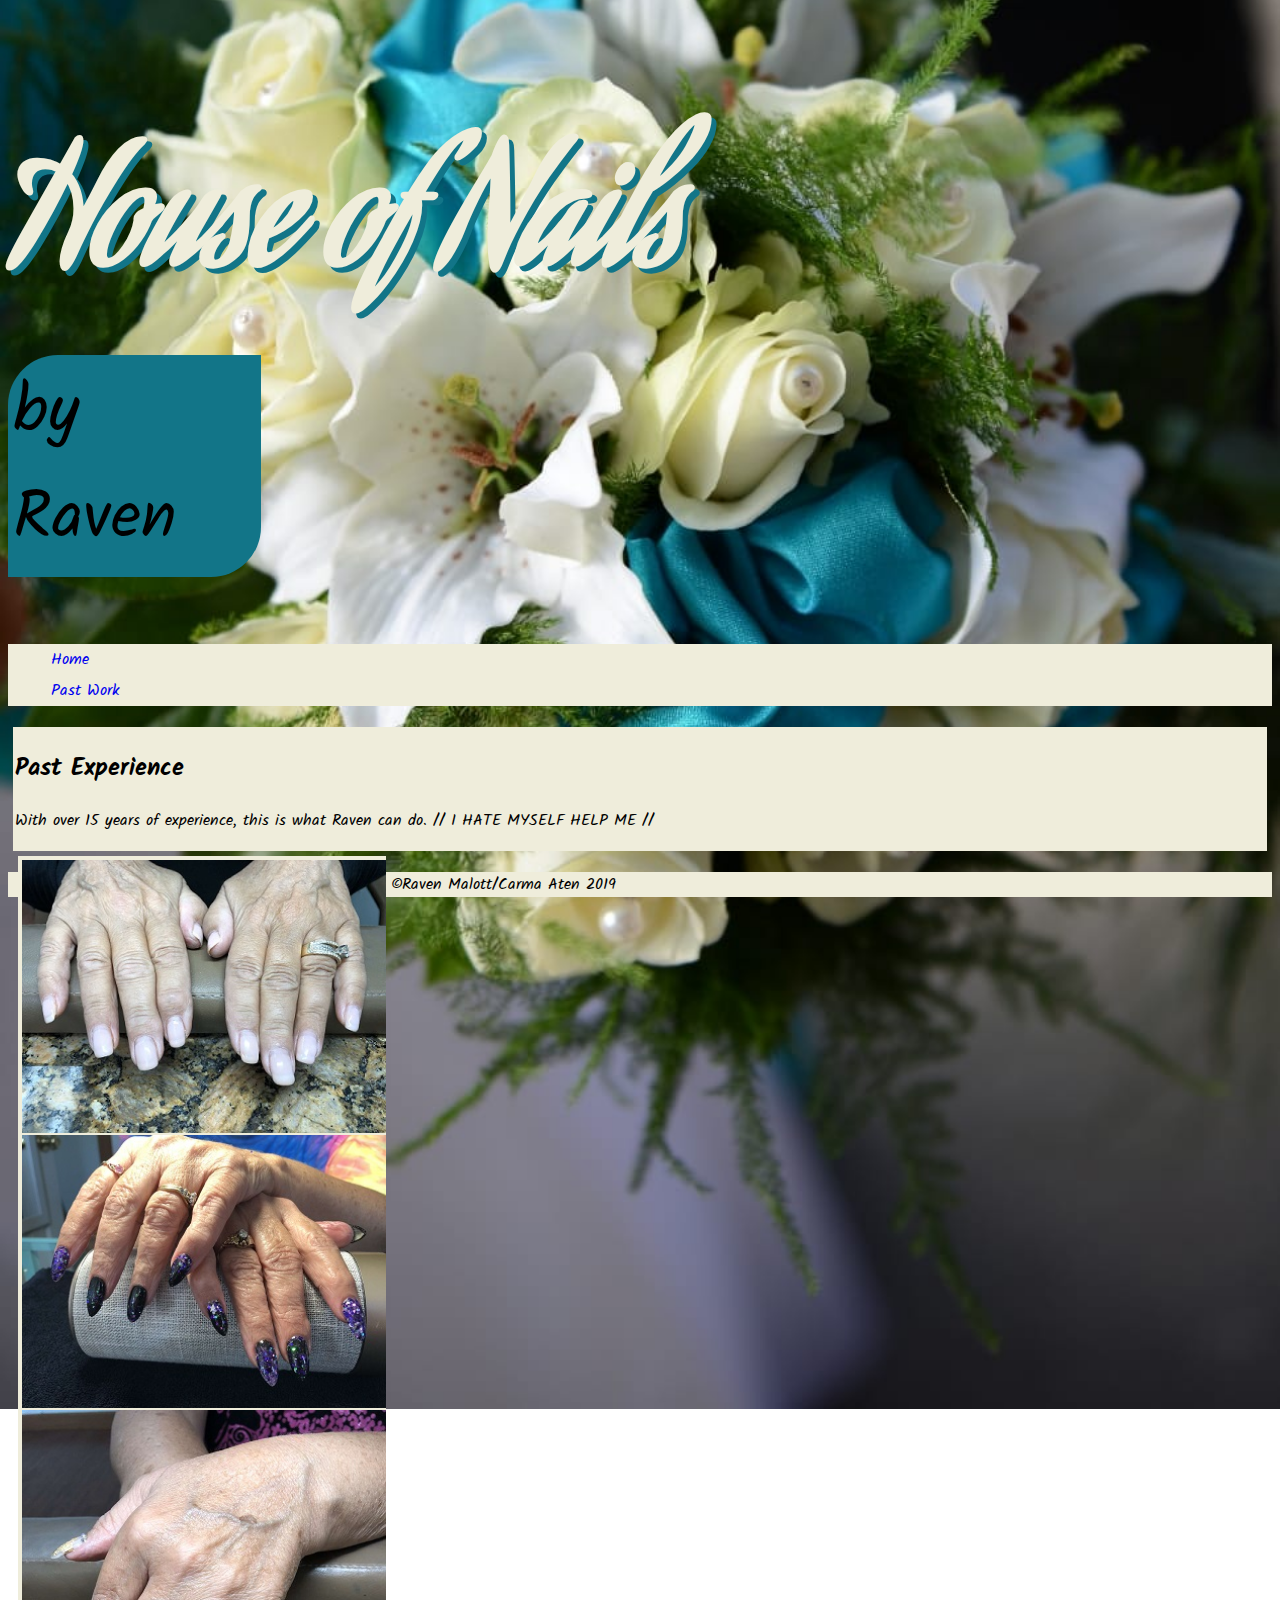
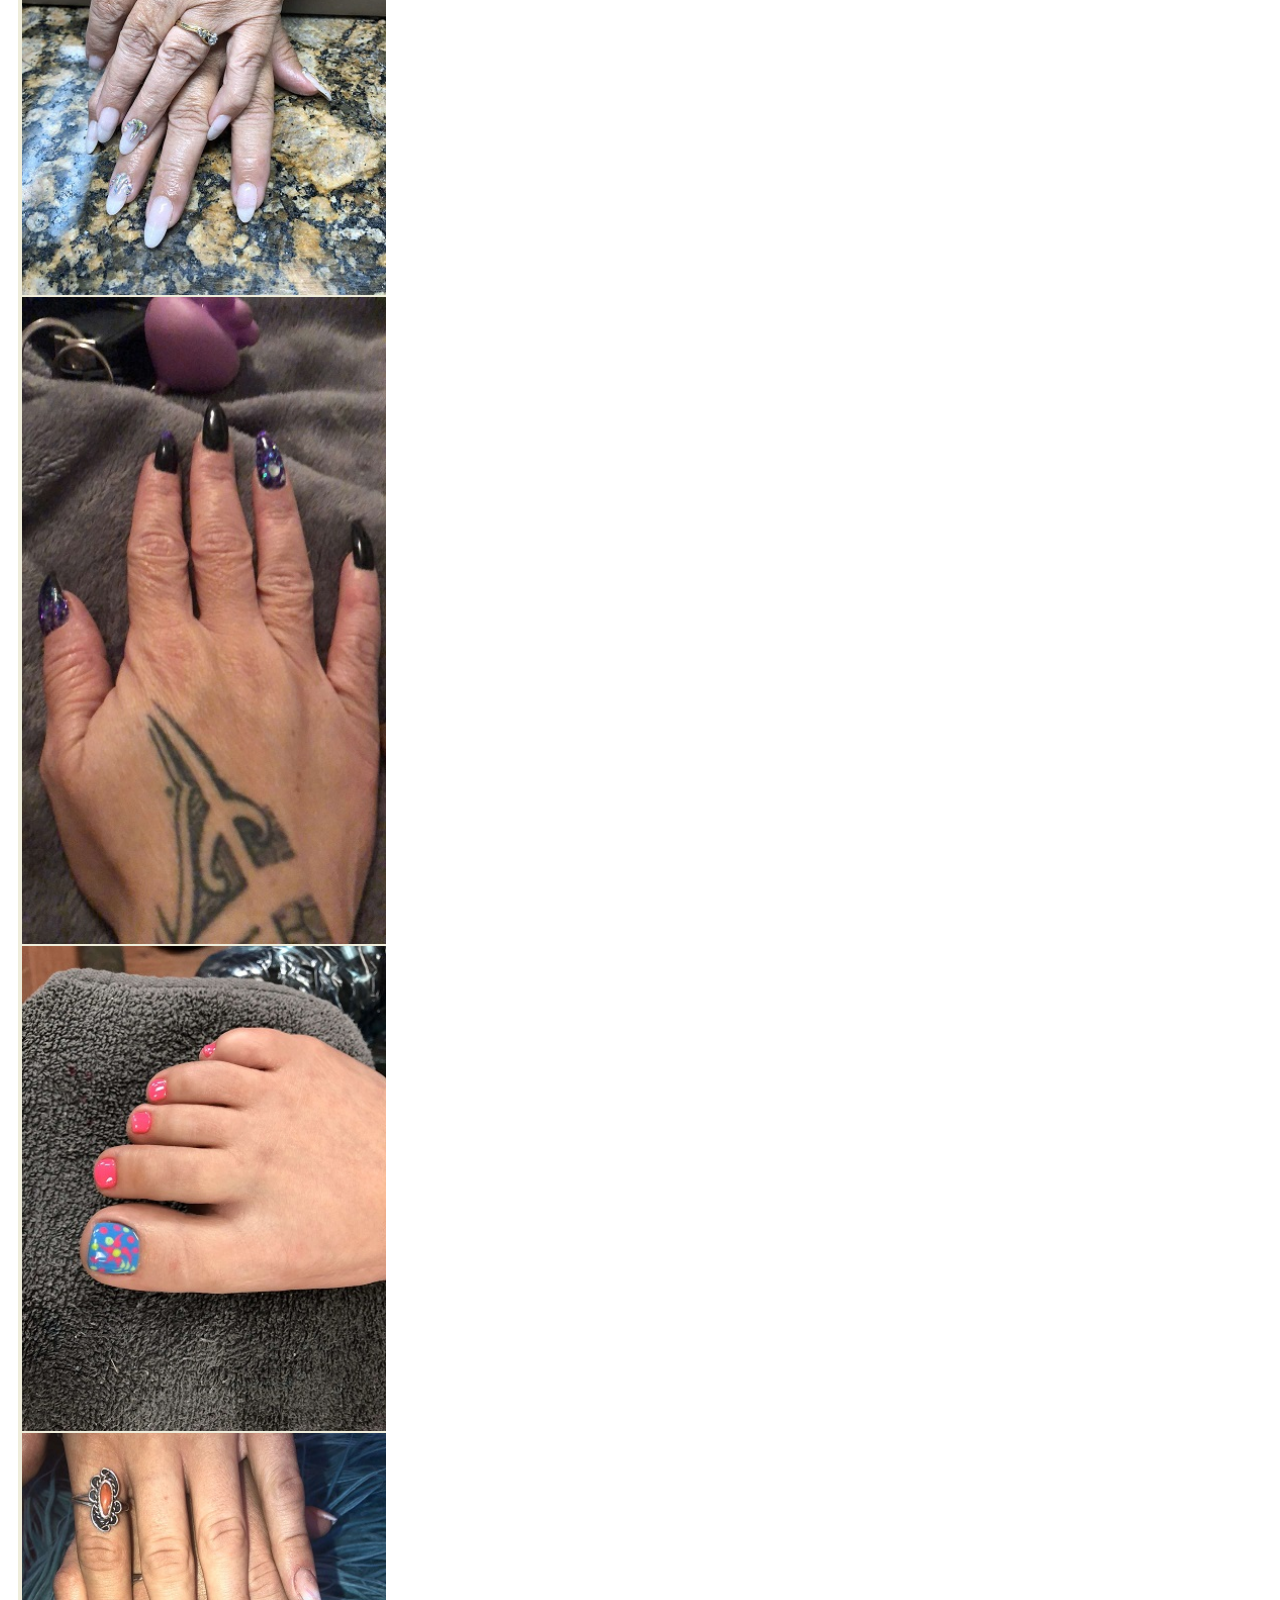
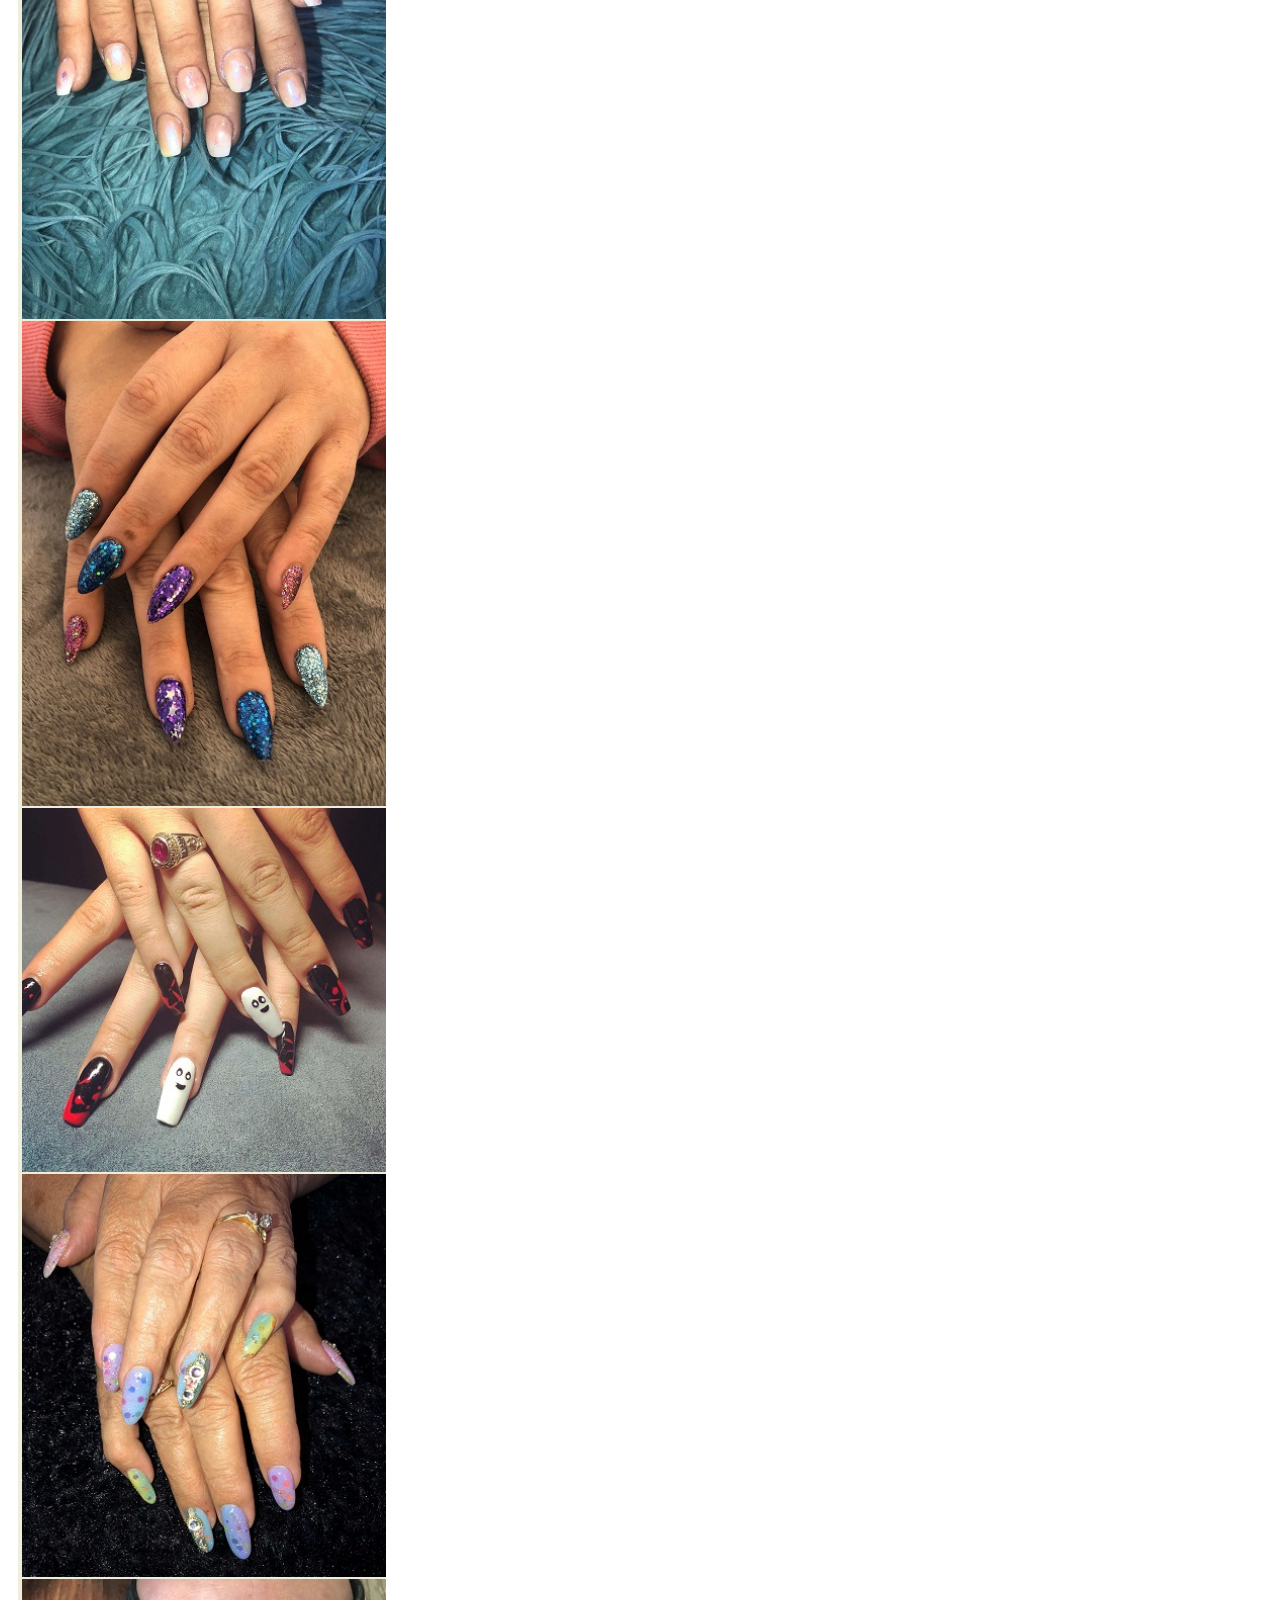
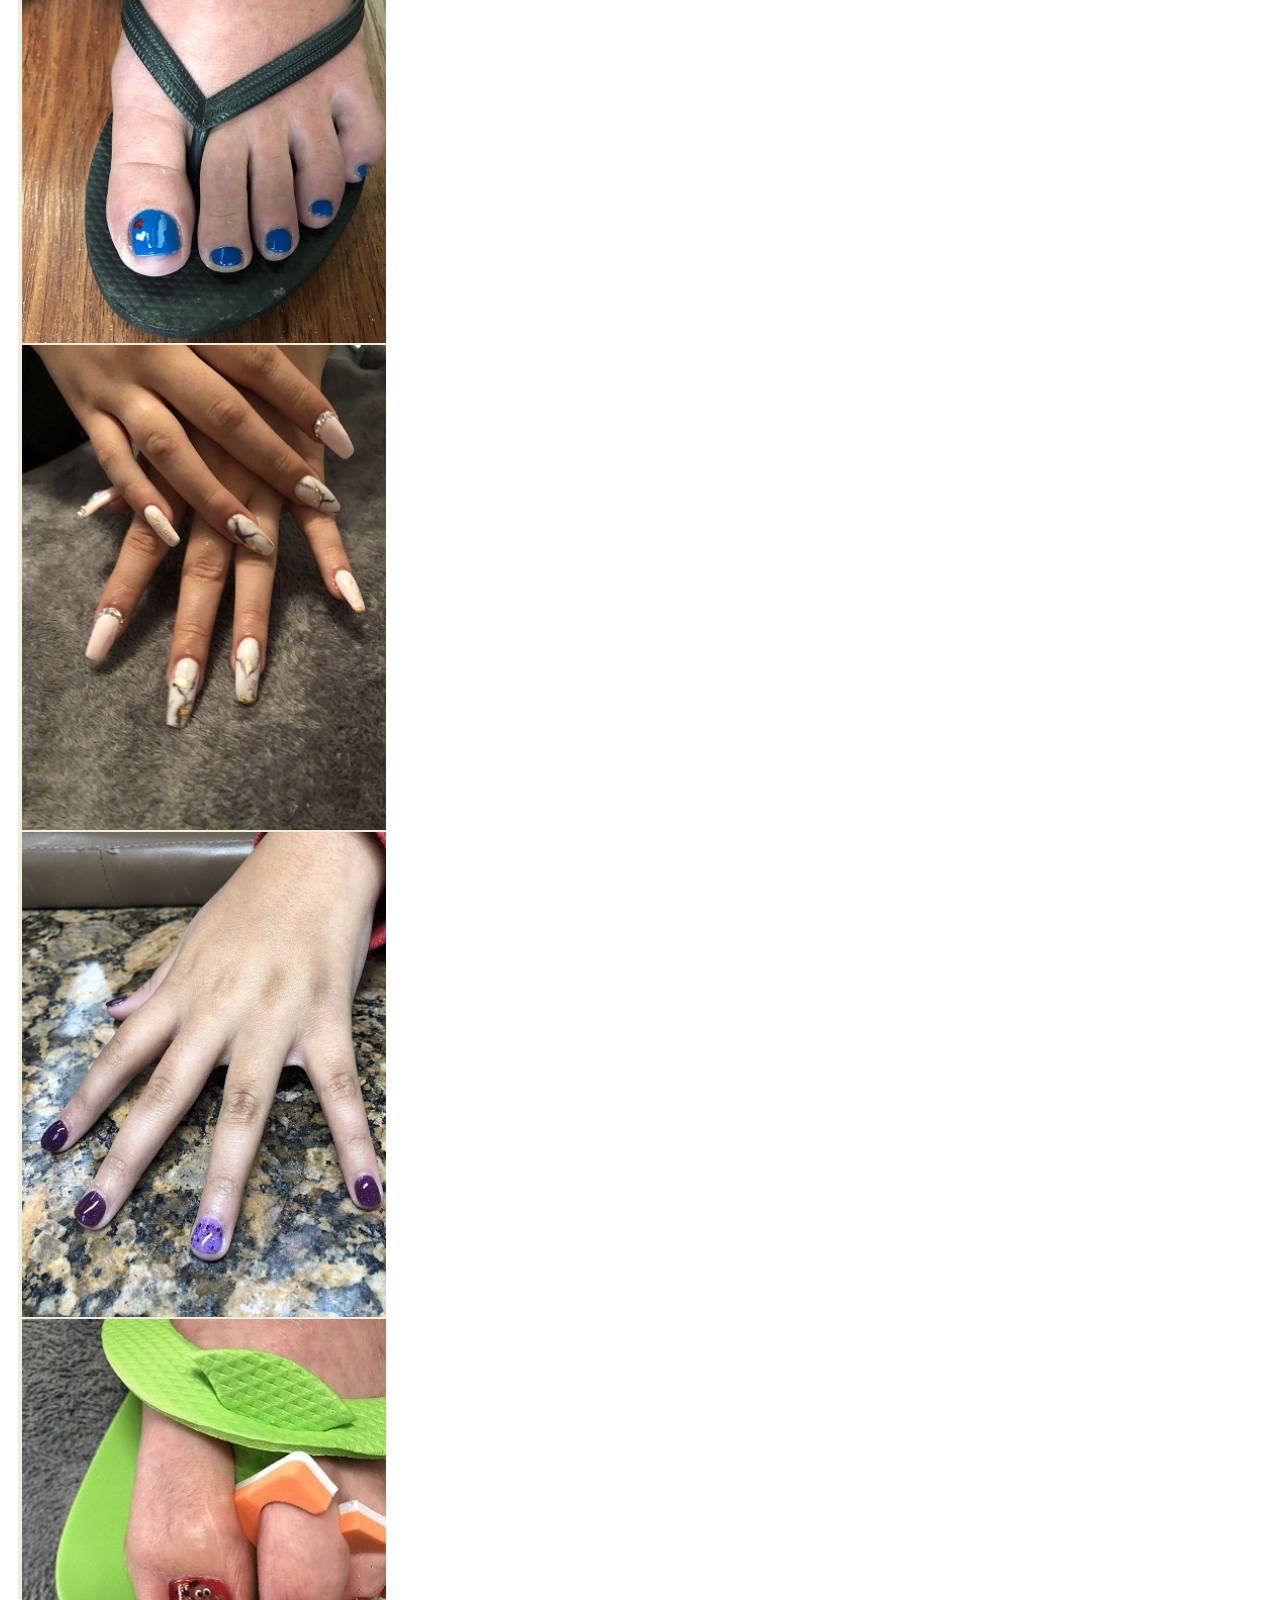
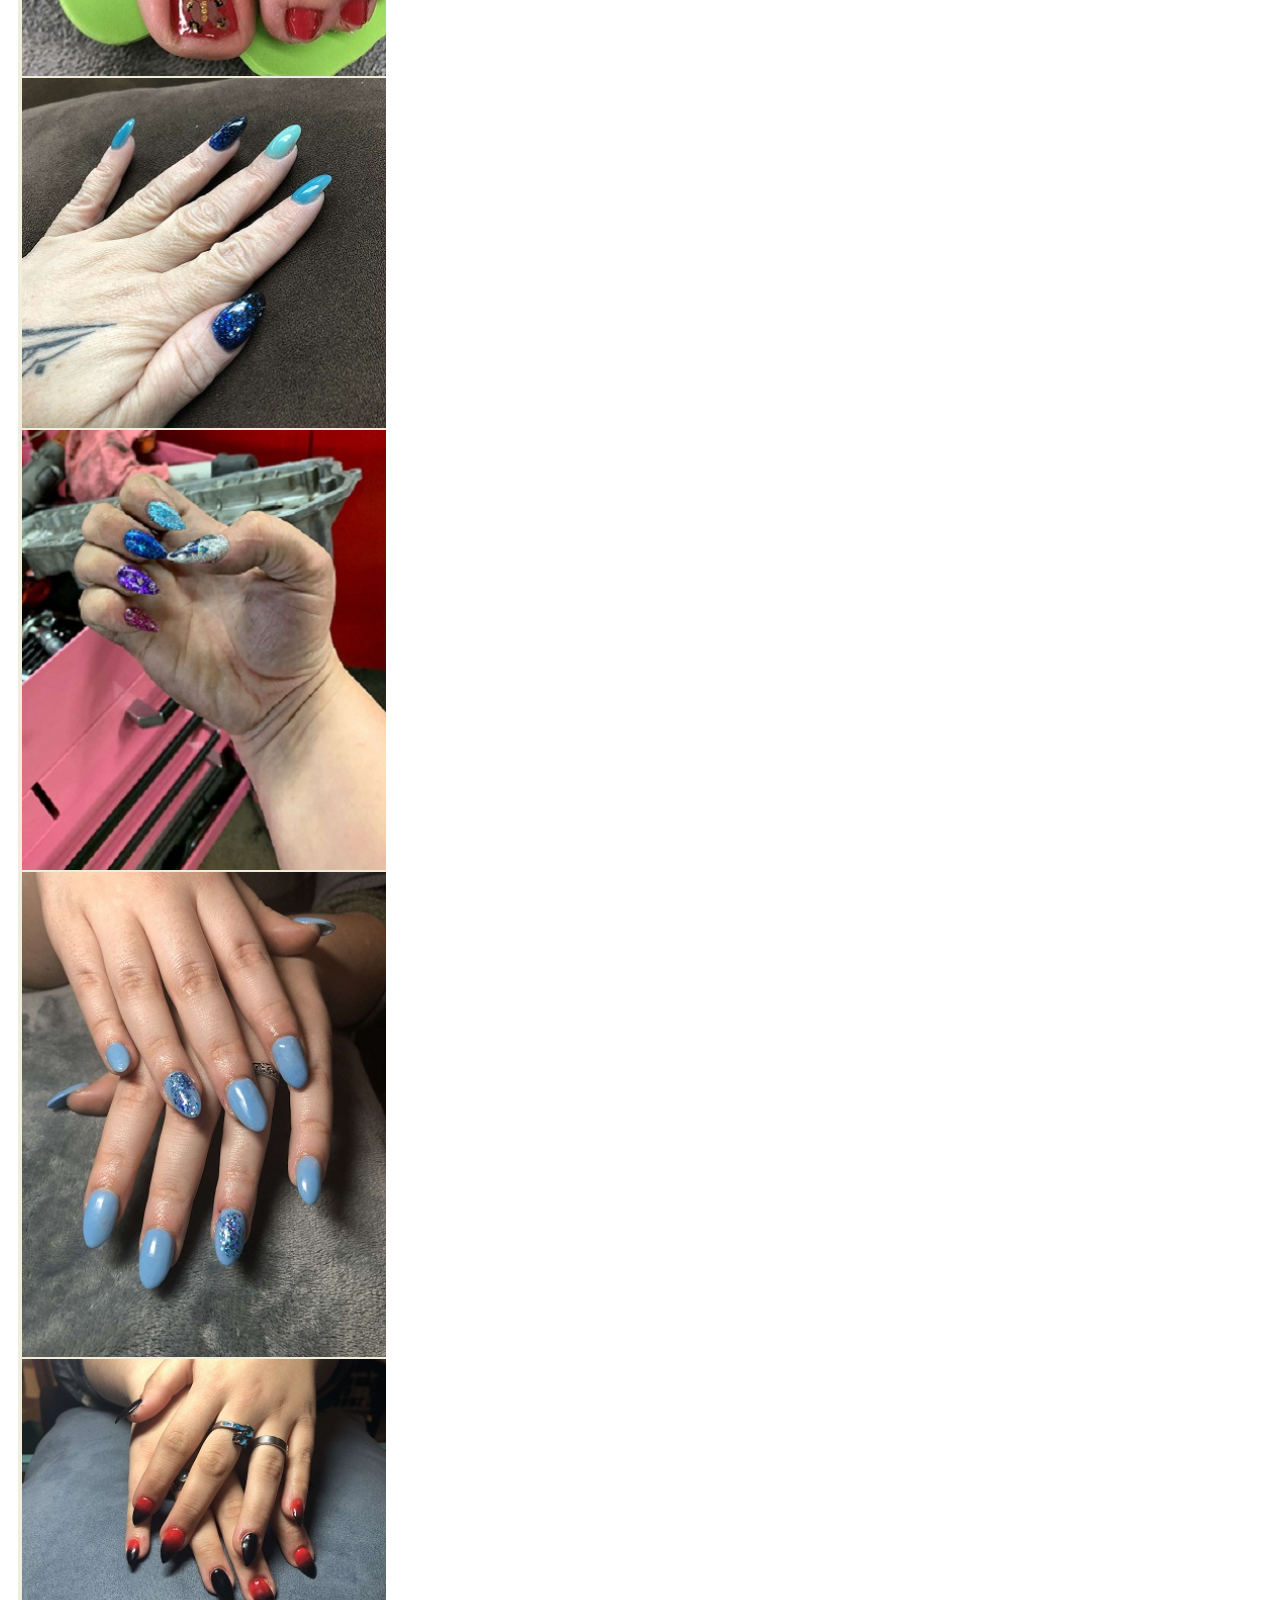
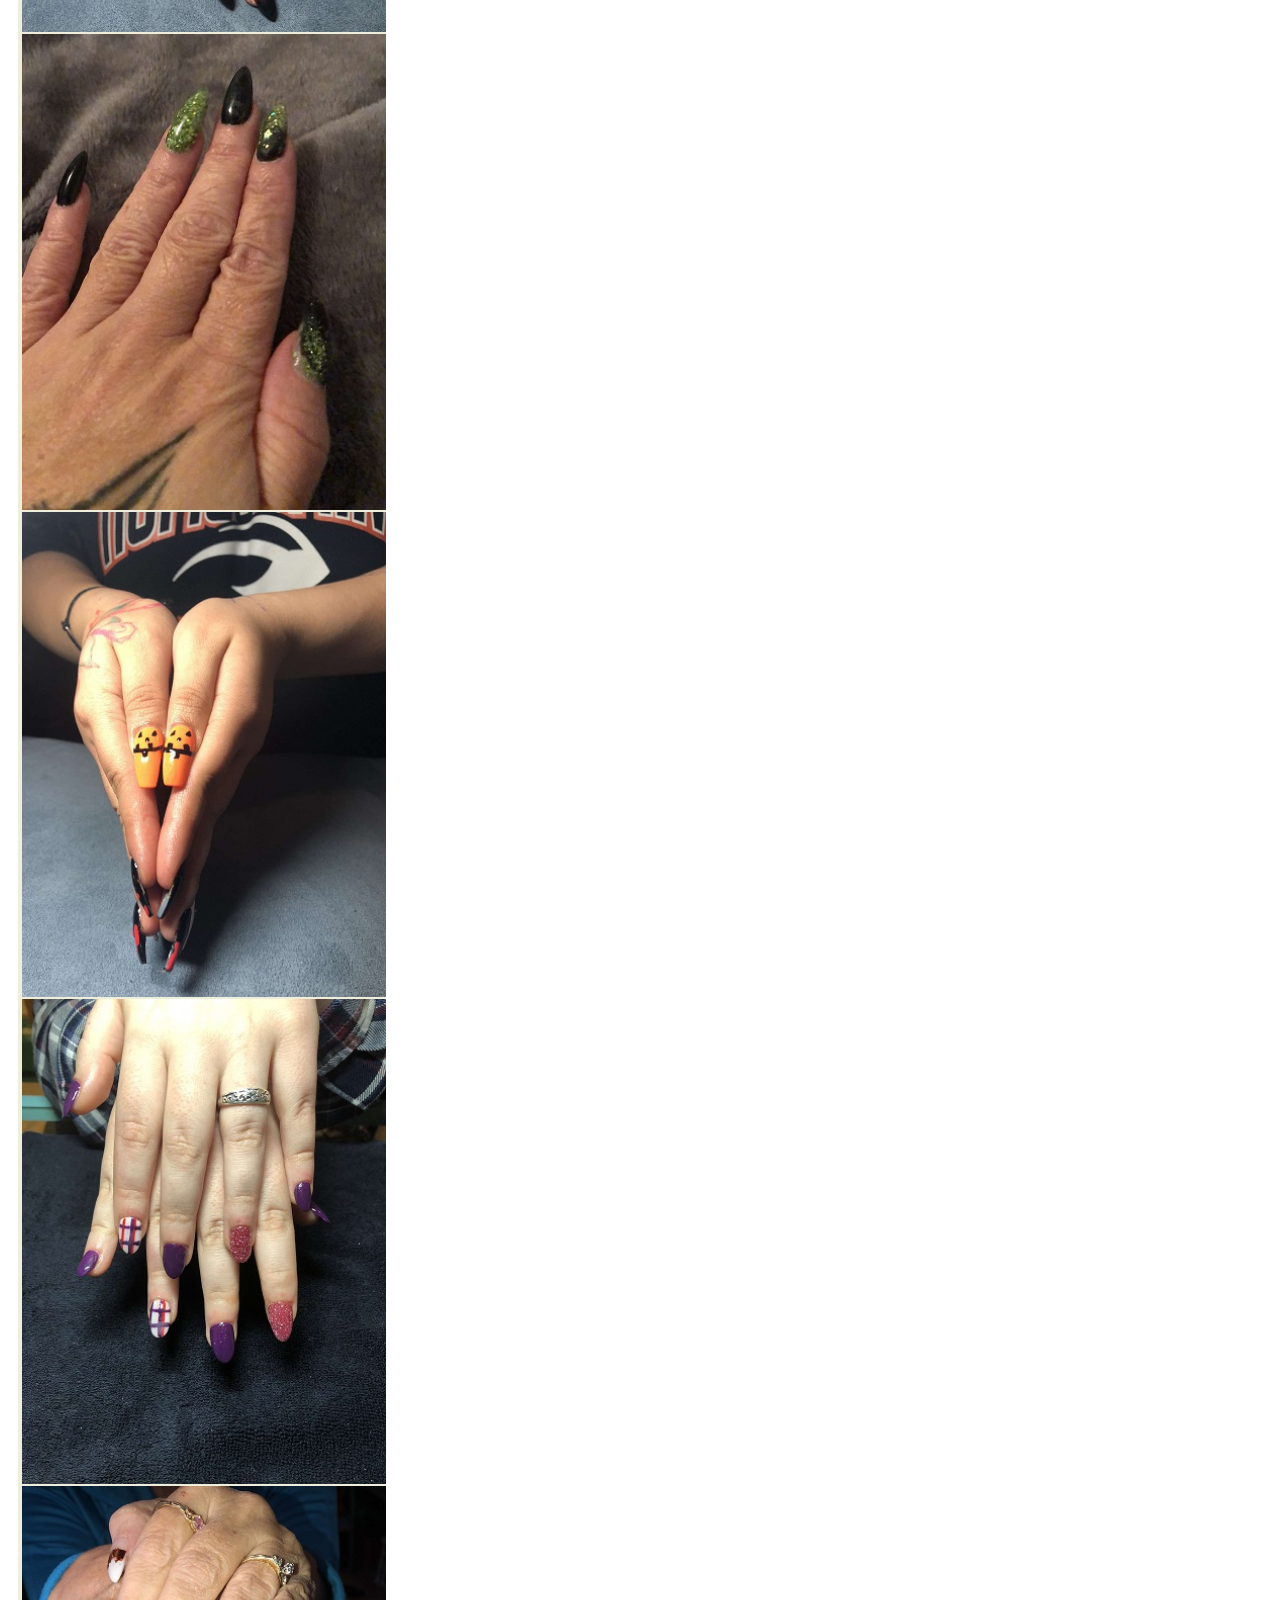
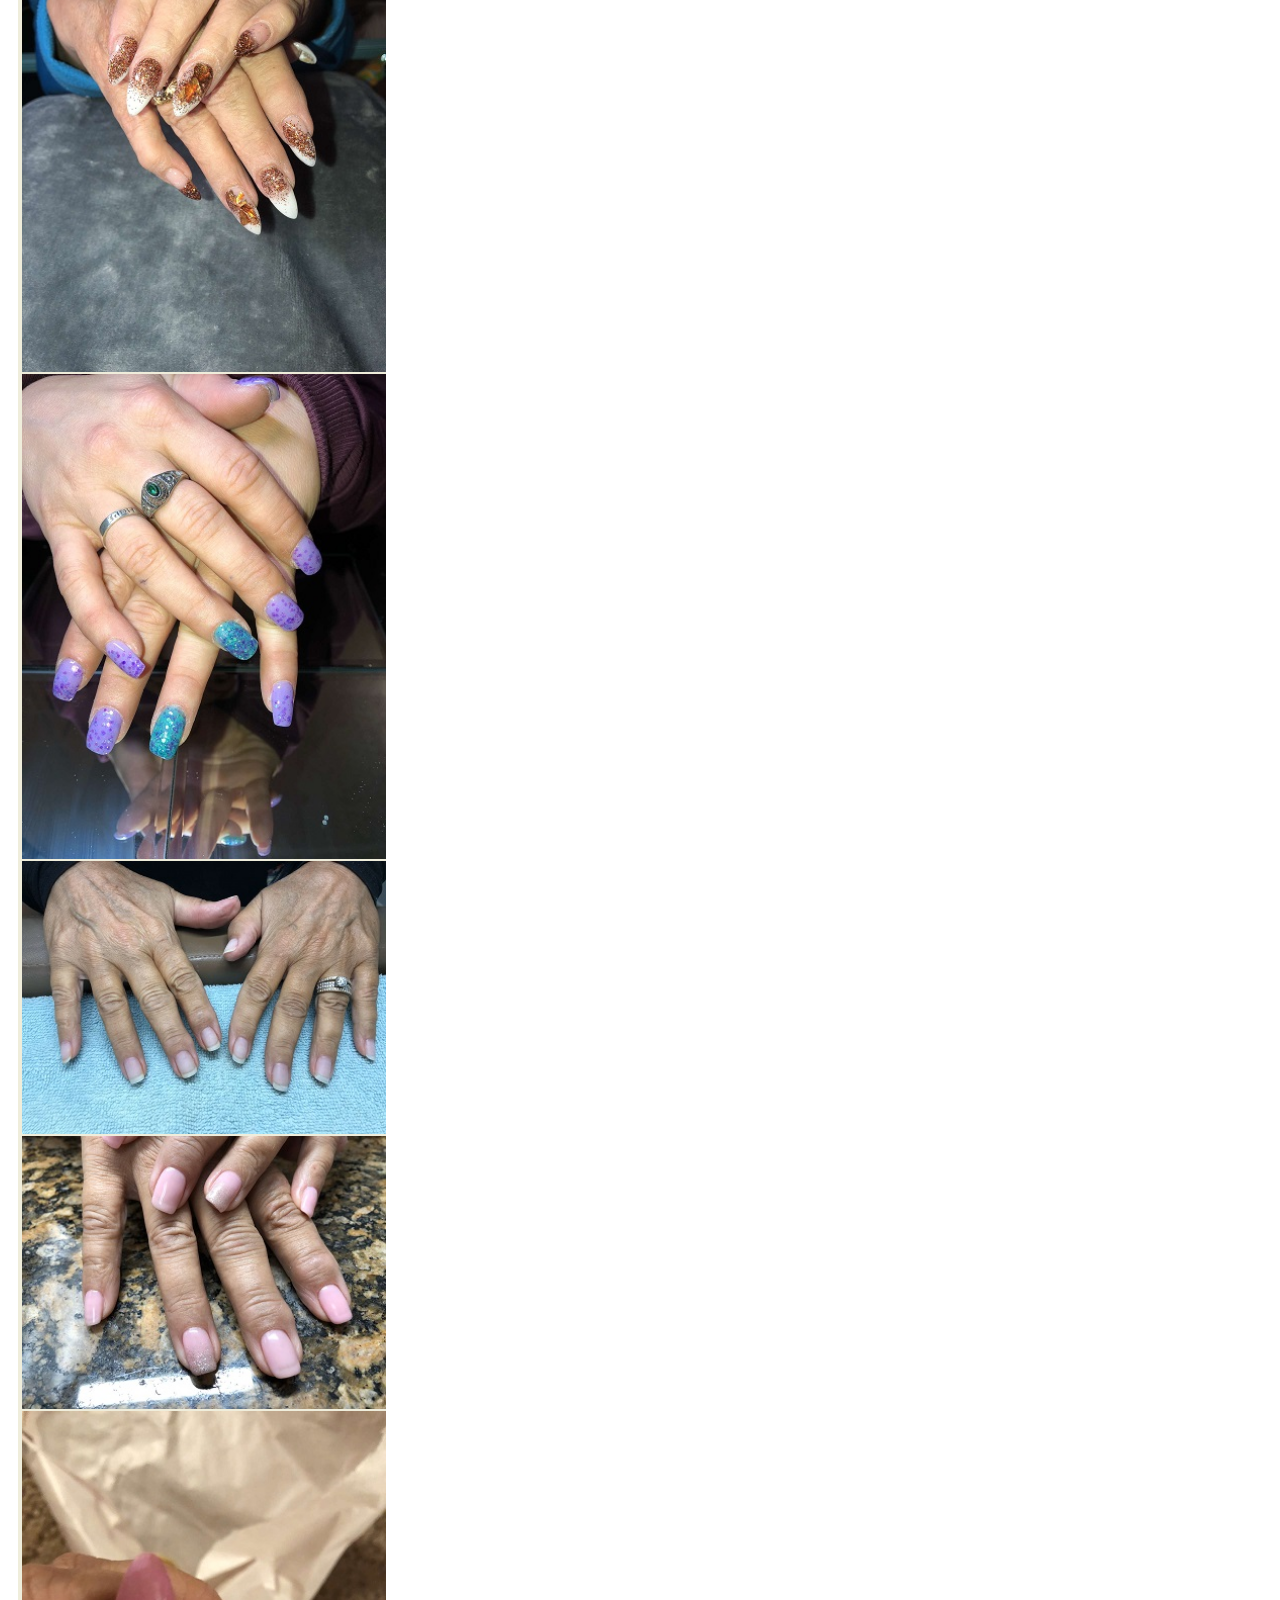
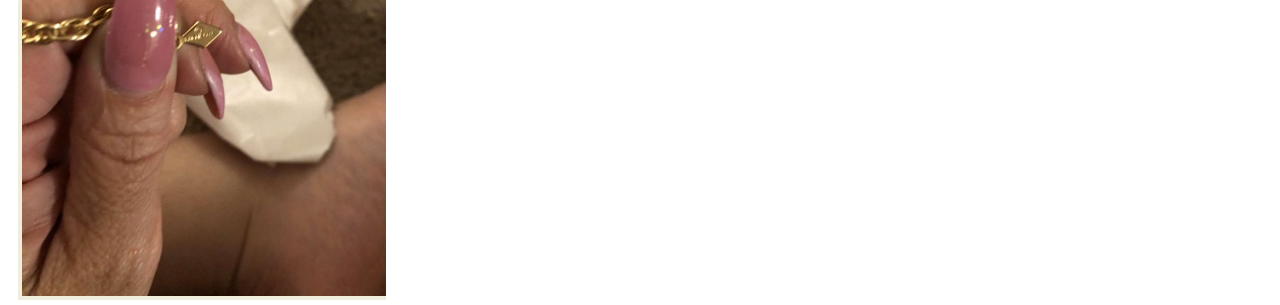
==== Raven's Nails/experience.html @ b0ce5dd8 "Initial Upload" ====
<!DOCTYPE html>
<html>
<!-- Carma Aten
     Final Project website for CIT180 Nov/Dec 2019 -->
<head>
    <meta charset = "utf-8">
    <meta  name="viewport" content="width=device-width, initial-scale=1.0">
    <meta name = "keywords" content = "">
    <meta name = "description" content = "">

    <title>House of Nails</title>

    <link href="css/index.css" rel = "stylesheet" media = "all">
    <link href="css/print.css" rel = "stylesheet" media = "print">
    <link href="https://fonts.googleapis.com/css?family=Patrick+Hand|Shadows+Into+Light&display=swap" rel="stylesheet"> 
    <link href="https://fonts.googleapis.com/css?family=Aguafina+Script|Kalam&display=swap" rel="stylesheet"> 

    <style>
        /* .grid-container{
        display: grid;
        grid-template-areas: 
            "header header"
            "nav nav"
            "heading gallery"
            "gallery gallery"
            "footer footer";
        }

        header{grid-area: "header";}
        nav{grid-area: "nav"}
        .experience-heading{grid-area: "heading";}
        .gallery{grid-area: "gallery";} */

    </style>
</head>
<body class = "parallax">
<div class = "grid-container">
    <header>
        <h1 class = "center">House of Nails</h1>
        <p class = small>by Raven</p>
    </header>
    <nav>
        <ul>
            <li><a href = "index.html">Home</a></li>
            <!-- <li><a href = "services.html">Services</a></li>
            <li><a href = "contact.html">Contact</a></li> -->
            <li><a href = "#">Past Work</a></li>
            <!-- <li><a href = "about.html">About</a></li> -->
        </ul>
    </nav>
    <main>
        <section>
            <article class = "experience-heading">
                <h2>Past Experience</h2>
                <p>With over 15 years of experience, this is what Raven can do. // I HATE MYSELF HELP ME //</p>
            </article>
            <article class = "gallery">
                <img src = "media/nailart1.jpg" alt = "Example of nail art">
                <img src = "media/nailart2.jpg" alt = "Example of nail art">
                <img src = "media/nailart3.jpg" alt = "Example of nail art">
                <img src = "media/nailart4.jpg" alt = "Example of nail art">
                <img src = "media/nailart5.jpg" alt = "Example of nail art">
                <img src = "media/nailart6.jpg" alt = "Example of nail art">
                <img src = "media/nailart7.jpg" alt = "Example of nail art">
                <img src = "media/nailart8.jpg" alt = "Example of nail art">
                <img src = "media/nailart9.jpg" alt = "Example of nail art">
                <img src = "media/nailart10.jpg" alt = "Example of nail art">
                <img src = "media/nailart11.jpg" alt = "Example of nail art">
                <img src = "media/nailart12.jpg" alt = "Example of nail art">
                <img src = "media/nailart13.jpg" alt = "Example of nail art">
                <img src = "media/nailart14.jpg" alt = "Example of nail art">
                <img src = "media/nailart15.jpg" alt = "Example of nail art">
                <img src = "media/nailart16.jpg" alt = "Example of nail art">
                <img src = "media/nailart17.jpg" alt = "Example of nail art">
                <img src = "media/nailart18.jpg" alt = "Example of nail art">
                <img src = "media/nailart19.jpg" alt = "Example of nail art">
                <img src = "media/nailart20.jpg" alt = "Example of nail art">
                <img src = "media/nailart21.jpg" alt = "Example of nail art">
                <img src = "media/nailart22.jpg" alt = "Example of nail art">
                <img src = "media/nailart23.jpg" alt = "Example of nail art">
                <img src = "media/nailart24.jpg" alt = "Example of nail art">
                <img src = "media/nailart25.jpg" alt = "Example of nail art">
            </article>
        </section>
    </main>
    <footer>
        <p>&copy;Raven Malott/Carma Aten 2019</p>
    </footer>
</div>
</body>
</html>
---- Raven's Nails/css/index.css ----
* {
    box-sizing: border-box;
}

body{
    /* background-color: #484851; */
    background-image: url("E:/CIT/CIT 180 - HTML and CSS Programming/finalproject/media");
    background-repeat: none;
    background-size: 100%;
    font-family: 'Kalam', cursive;
}

/* .grid-container{
    display: grid;
    grid-template-areas: 
        "header header"
        "nav nav"
        "main main"
        "footer footer";
} */

/* MAKE CENTER */
header{
    grid-area: header;
    /* grid-column: 1 / 1;
    grid-row: 1 / 2; */
}
header h1{

    font-family: 'Aguafina Script', cursive;
    color: #efeddb;
    /* background-color: #008080; */
    text-shadow: 5px 5px #127588;
    margin-bottom: 0px;
}

nav{
    grid-area: nav;
    font-family: 'Kalam', cursive;
    background-color: #efeddb;
}
nav ul li{
    display: block;
    list-style-type: none;
    margin-left: 0px;
    margin-right: 2px;
    padding: 3px;
}
nav ul li a{  
    text-decoration: none;    
}

/* in a hover section, make gradient
    light: #8DC0D2
    dark: #8ed2b0
*/

main{
    grid-area: main;
    width: 100%;
}

section{
    /* background-color: #484851; */
    /* background-color: #008080; */
    padding: 5px;
}

article{
    /* background-color: #71eeb8; */
    /* background-color: #484851; */
    background-color: #efeddb;
    padding: 2px;
}

footer{
    grid-area: footer;
    /* grid-column-start: 1;
    grid-column-end: 3; */
    background-color: #efeddb;
}

h1{
    font-family: 'Aguafina Script', cursive;
    font-size: 120pt;
}

p{
    font-family: 'Kalam', cursive;
}

img{
    display: block;
    /* float: left;
    clear: right; */
    margin: 2px;
    /* vertical-align: middle; */
}

/* .col-1 {width: 8.33%;}
.col-2 {width: 16.66%;}
.col-3 {width: 25%;}
.col-4 {width: 33.33%;}
.col-5 {width: 41.66%;}
.col-6 {width: 50%;}
.col-7 {width: 58.33%;}
.col-8 {width: 66.66%;}
.col-9 {width: 75%;}
.col-10 {width: 83.33%;}
.col-11 {width: 91.66%;}
.col-12 {width: 100%;}

.row {
    display: flex;
    flex-wrap: wrap;
    padding: 0 4px;
} */

.gallery{
    margin: 5px;
    float: left;
    width: auto;
}
.gallery img{
    width: 100%;
    height: auto;
}

.center {
    margin-right: auto;
    margin-left: auto;
}

.parallax {
    /* The image used */
    background-image: url("../media/flower_background.jpg");
    /* Full height */
    height: 100%;
    /* Create the parallax scrolling effect */
    background-attachment: fixed;
    background-position: center;
    background-repeat: no-repeat;
    background-size: cover;
}

.small{
    /* reverse colors from header */
    margin-top: 0px;
    font-size: 50pt;
    background-color: #127588;
    width: 20%;
    padding: 5px;
    border-top-left-radius: 50px;
    border-bottom-right-radius: 50px;
}

@media screen and (max-width: 450px){
    img{
        width: 100%;
    }
}
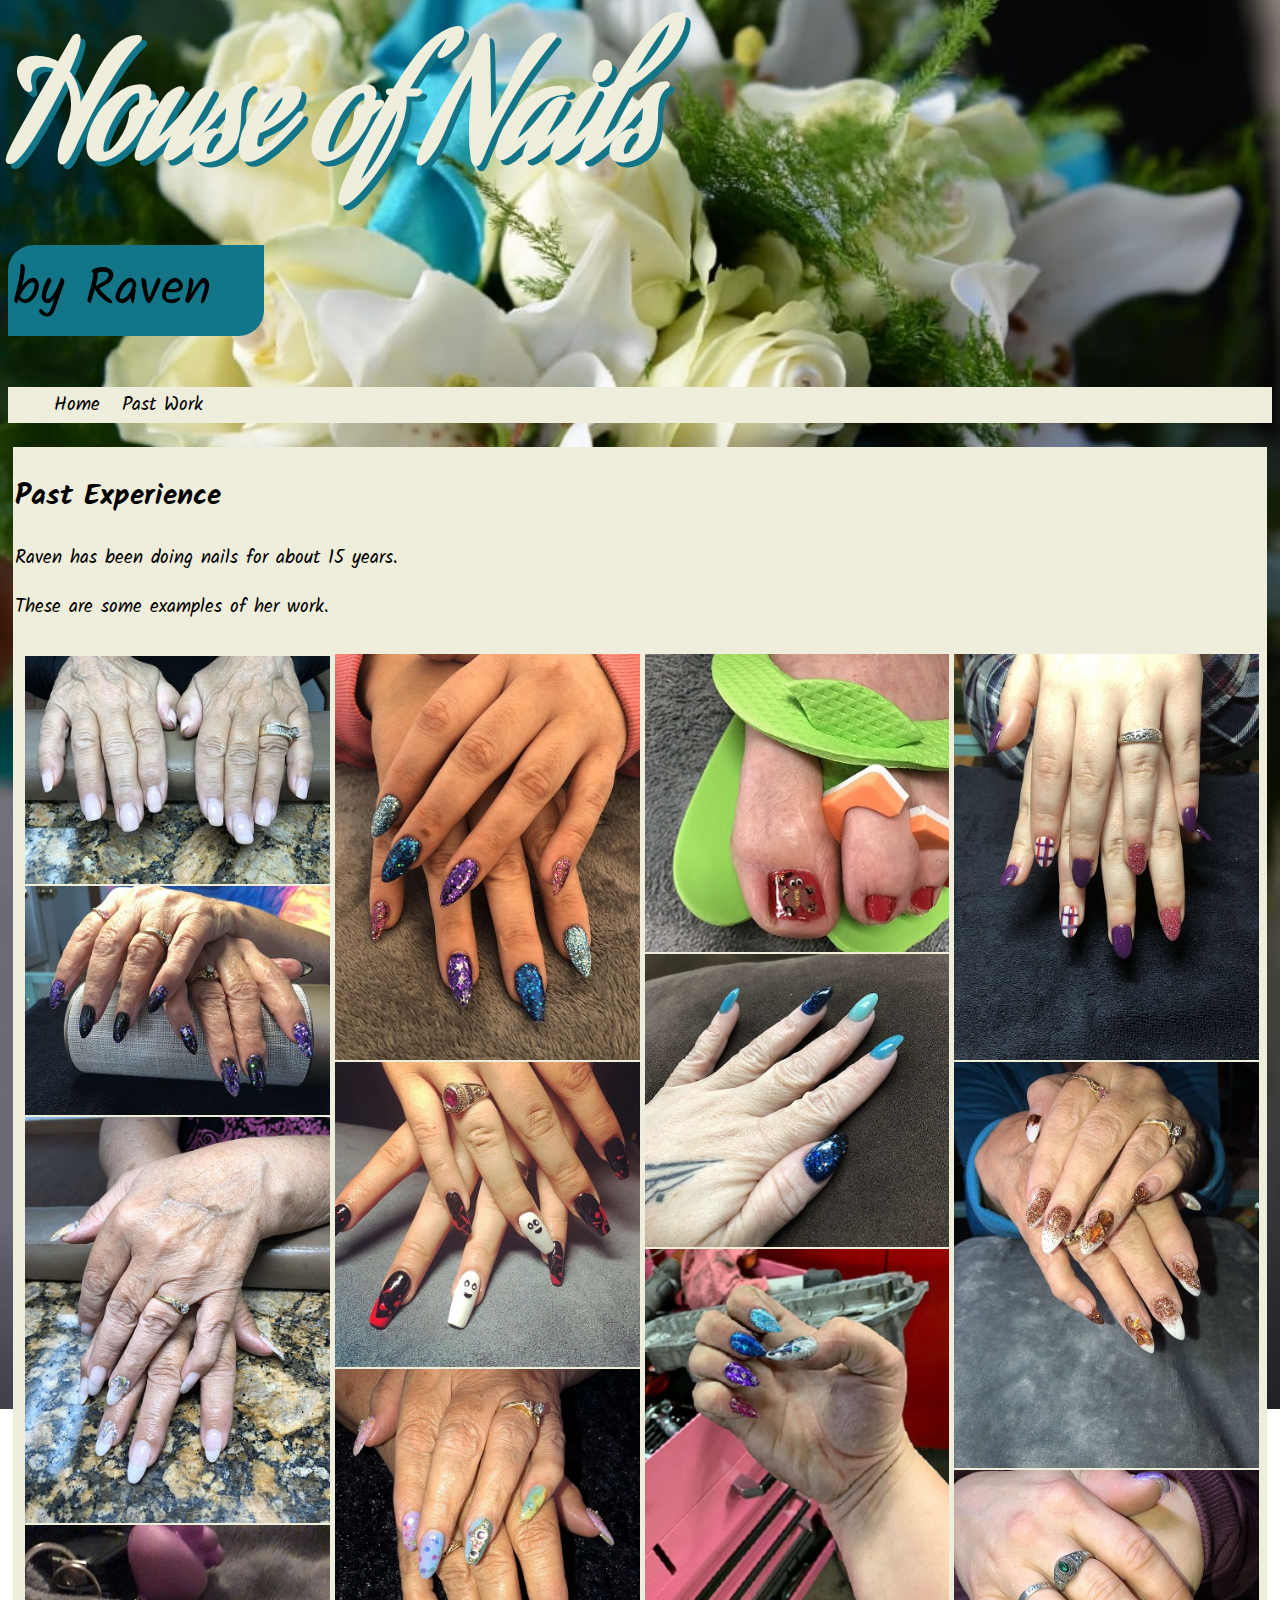
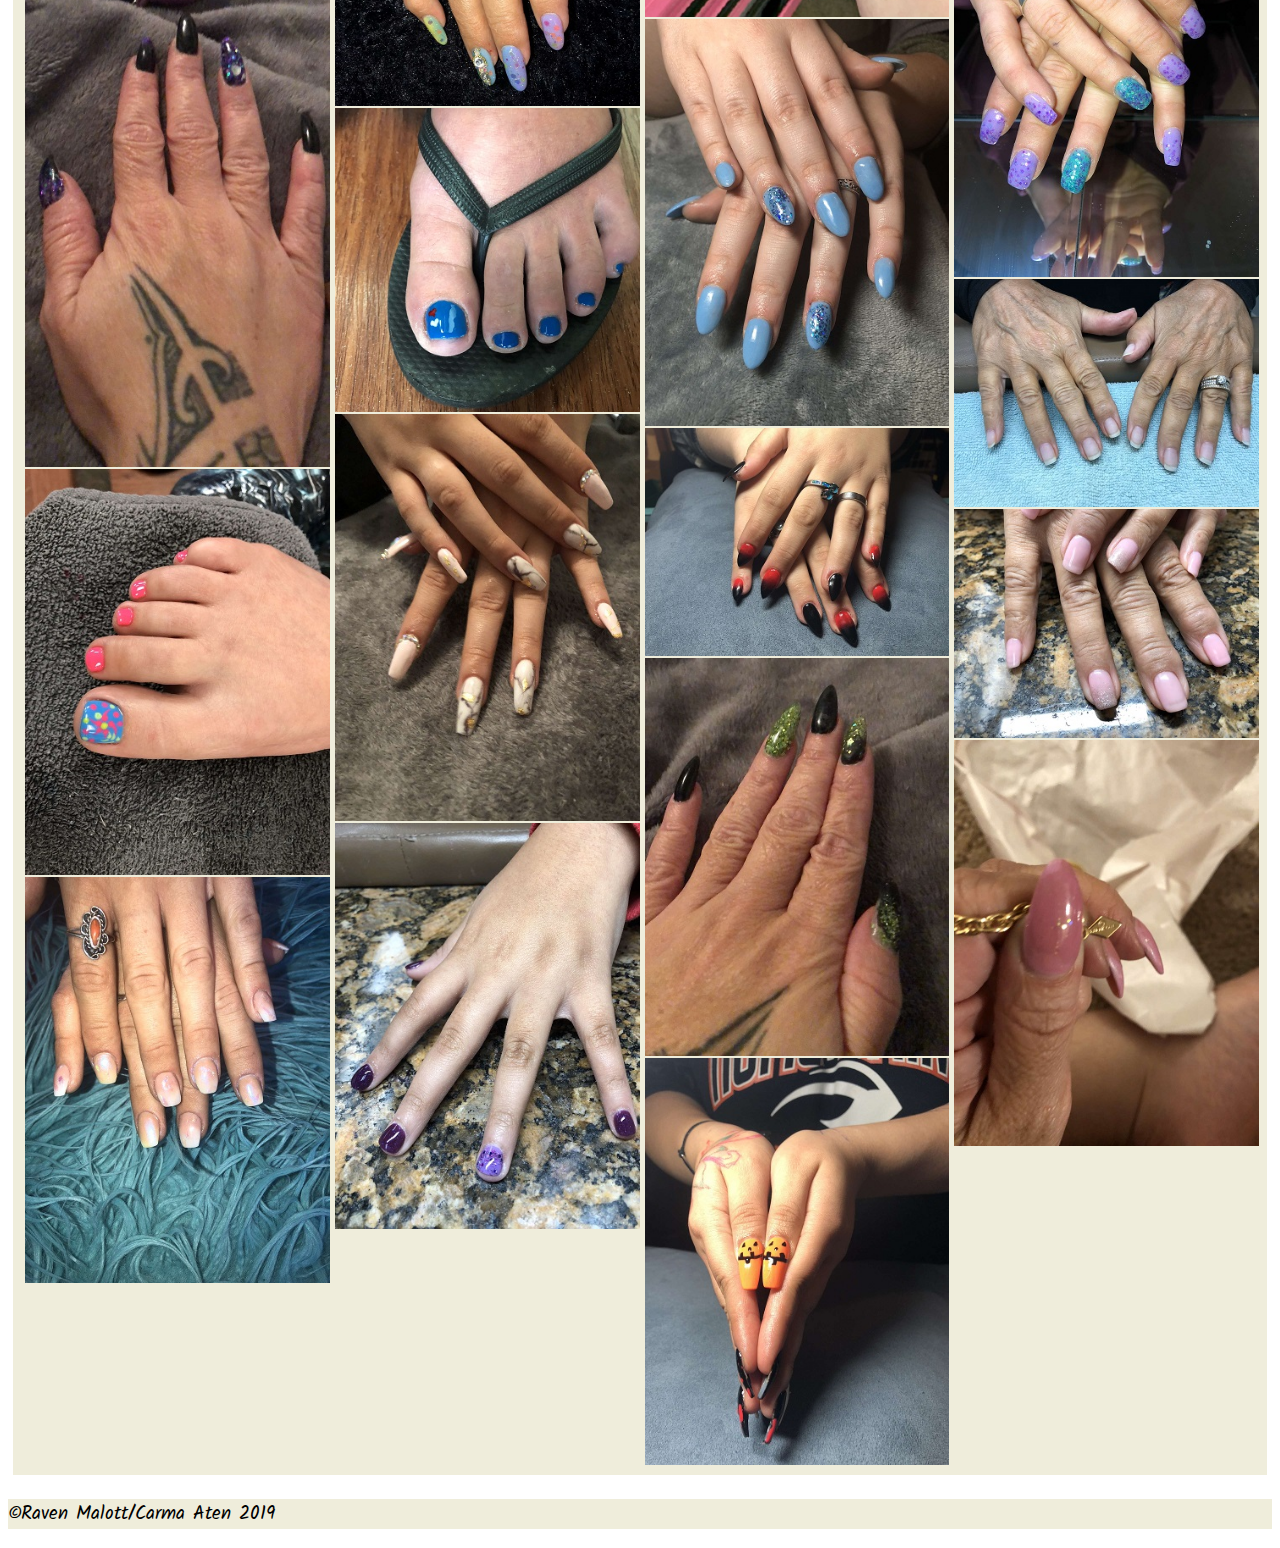
==== commit c0c47616: "Final project" ====
--- a/Raven's Nails/experience.html
+++ b/Raven's Nails/experience.html
@@ -5,16 +5,17 @@
 <head>
     <meta charset = "utf-8">
     <meta  name="viewport" content="width=device-width, initial-scale=1.0">
-    <meta name = "keywords" content = "">
-    <meta name = "description" content = "">
+    <meta name = "keywords" content = "nail art, nail technician, nails, Raven Malott">
+    <meta name = "description" content = "A website for a nail technician, Raven Malott">
 
     <title>House of Nails</title>
 
     <link href="css/index.css" rel = "stylesheet" media = "all">
     <link href="css/print.css" rel = "stylesheet" media = "print">
+    <link rel="stylesheet" href="https://cdnjs.cloudflare.com/ajax/libs/font-awesome/4.7.0/css/font-awesome.min.css">
     <link href="https://fonts.googleapis.com/css?family=Patrick+Hand|Shadows+Into+Light&display=swap" rel="stylesheet"> 
     <link href="https://fonts.googleapis.com/css?family=Aguafina+Script|Kalam&display=swap" rel="stylesheet"> 
-
+<!-- 
     <style>
         /* .grid-container{
         display: grid;
@@ -31,7 +32,15 @@
         .experience-heading{grid-area: "heading";}
         .gallery{grid-area: "gallery";} */
 
-    </style>
+        .gallery{
+            column-count: 4;
+            column-width: 25%;
+            column-gap: 5px;
+        }
+
+        
+
+    </style> -->
 </head>
 <body class = "parallax">
 <div class = "grid-container">
@@ -46,13 +55,15 @@
             <li><a href = "contact.html">Contact</a></li> -->
             <li><a href = "#">Past Work</a></li>
             <!-- <li><a href = "about.html">About</a></li> -->
+            <li><i class="fas fa-mobile-alt"></i></li>
         </ul>
     </nav>
     <main>
         <section>
             <article class = "experience-heading">
                 <h2>Past Experience</h2>
-                <p>With over 15 years of experience, this is what Raven can do. // I HATE MYSELF HELP ME //</p>
+                <p>Raven has been doing nails for about 15 years.</p>
+                <p>These are some examples of her work.</p>
             </article>
             <article class = "gallery">
                 <img src = "media/nailart1.jpg" alt = "Example of nail art">
--- a/Raven's Nails/css/index.css
+++ b/Raven's Nails/css/index.css
@@ -8,6 +8,7 @@
     background-repeat: none;
     background-size: 100%;
     font-family: 'Kalam', cursive;
+    font-size: 1.5vw;
 }
 
 /* .grid-container{
@@ -24,14 +25,20 @@
     grid-area: header;
     /* grid-column: 1 / 1;
     grid-row: 1 / 2; */
+    /* width: 950px; */
+    width: 100%;
+    justify-content: center;
 }
 header h1{
-
     font-family: 'Aguafina Script', cursive;
+    font-size: 12vw;
     color: #efeddb;
     /* background-color: #008080; */
     text-shadow: 5px 5px #127588;
     margin-bottom: 0px;
+
+    animation-name: slideIn;
+    animation-duration: 3000ms;
 }
 
 nav{
@@ -40,7 +47,7 @@
     background-color: #efeddb;
 }
 nav ul li{
-    display: block;
+    display: inline-block;
     list-style-type: none;
     margin-left: 0px;
     margin-right: 2px;
@@ -55,6 +62,19 @@
     dark: #8ed2b0
 */
 
+a:link, a:visited{
+    text-decoration: none;
+    color: inherit;
+    padding: 3px;
+}
+a:hover{
+    background-color: #127588;
+}
+a:active{
+    border: 2px solid #127588;
+    background-color: #efeddb;
+}
+
 main{
     grid-area: main;
     width: 100%;
@@ -82,7 +102,6 @@
 
 h1{
     font-family: 'Aguafina Script', cursive;
-    font-size: 120pt;
 }
 
 p{
@@ -97,38 +116,26 @@
     /* vertical-align: middle; */
 }
 
-/* .col-1 {width: 8.33%;}
-.col-2 {width: 16.66%;}
-.col-3 {width: 25%;}
-.col-4 {width: 33.33%;}
-.col-5 {width: 41.66%;}
-.col-6 {width: 50%;}
-.col-7 {width: 58.33%;}
-.col-8 {width: 66.66%;}
-.col-9 {width: 75%;}
-.col-10 {width: 83.33%;}
-.col-11 {width: 91.66%;}
-.col-12 {width: 100%;}
-
-.row {
-    display: flex;
-    flex-wrap: wrap;
-    padding: 0 4px;
-} */
+@keyframes slideIn{
+    0% {margin-left: -100%;}
+    50% {margin-left: -50%;}
+    100% {margin-left: 3px;}
+}
 
 .gallery{
-    margin: 5px;
-    float: left;
-    width: auto;
-}
+    column-count: 4;
+    column-width: 25%;
+    column-gap: 5px;
+    padding: 10px;
+}
+
 .gallery img{
     width: 100%;
     height: auto;
 }
 
 .center {
-    margin-right: auto;
-    margin-left: auto;
+    margin: auto;
 }
 
 .parallax {
@@ -146,16 +153,58 @@
 .small{
     /* reverse colors from header */
     margin-top: 0px;
-    font-size: 50pt;
+    font-size: 4vw;
     background-color: #127588;
-    width: 20%;
+    width: 20vw;
     padding: 5px;
-    border-top-left-radius: 50px;
-    border-bottom-right-radius: 50px;
-}
-
-@media screen and (max-width: 450px){
-    img{
+    border-top-left-radius: 2vw;
+    border-bottom-right-radius: 2vw;
+
+    animation-name: slideIn;
+    animation-duration: 3000ms;
+}
+
+#home-page p{
+    width: 75%;
+}
+
+@media screen and (max-width: 1050px){
+    body{
+        font-size: 2vw;
+    }
+    /* #home-page img{
+        display: none;
+    } */
+}
+
+@media screen and (max-width: 700px){
+    .gallery{
+        column-count: 2;
+        column-width: 50%;
+    }
+    body{
+        font-size: 3vw;
+    }
+    #home-page img{
+        display: none;
+    }
+    #home-page p{
         width: 100%;
     }
+}
+
+@media screen and (max-width: 600px){
+    .gallery{
+        column-count: 1;
+        column-width: 100%;
+    }
+    body{
+        font-size: 4vw;
+    }
+    #home-page img{
+        display: none;
+    }
+    #home-page p{
+        width: 100%;
+    }
 }--- a/Raven's Nails/css/print.css
+++ b/Raven's Nails/css/print.css
@@ -0,0 +1,47 @@
+*{
+    display: block;
+    margin: 0;
+    padding: 0;
+}
+
+body{
+    background-image: none;
+    background-color: white;
+    font-size: 12pt;
+    color: black;
+    text-shadow: none;
+}
+
+header h1{
+    color: black;
+    text-shadow: none;
+    font-size: 12pt;
+    width: 100%;
+}
+
+nav{
+    display: none;
+}
+
+p{
+    font-size: 12pt;
+    width: 100%;
+}
+
+h2{
+    font-size: 12pt;
+    width: 100%;
+}
+
+img{
+    display: none;
+}
+
+.small{
+    font-size: 12pt;
+    width: 100%;
+}
+
+a{
+    text-decoration: underline;
+}